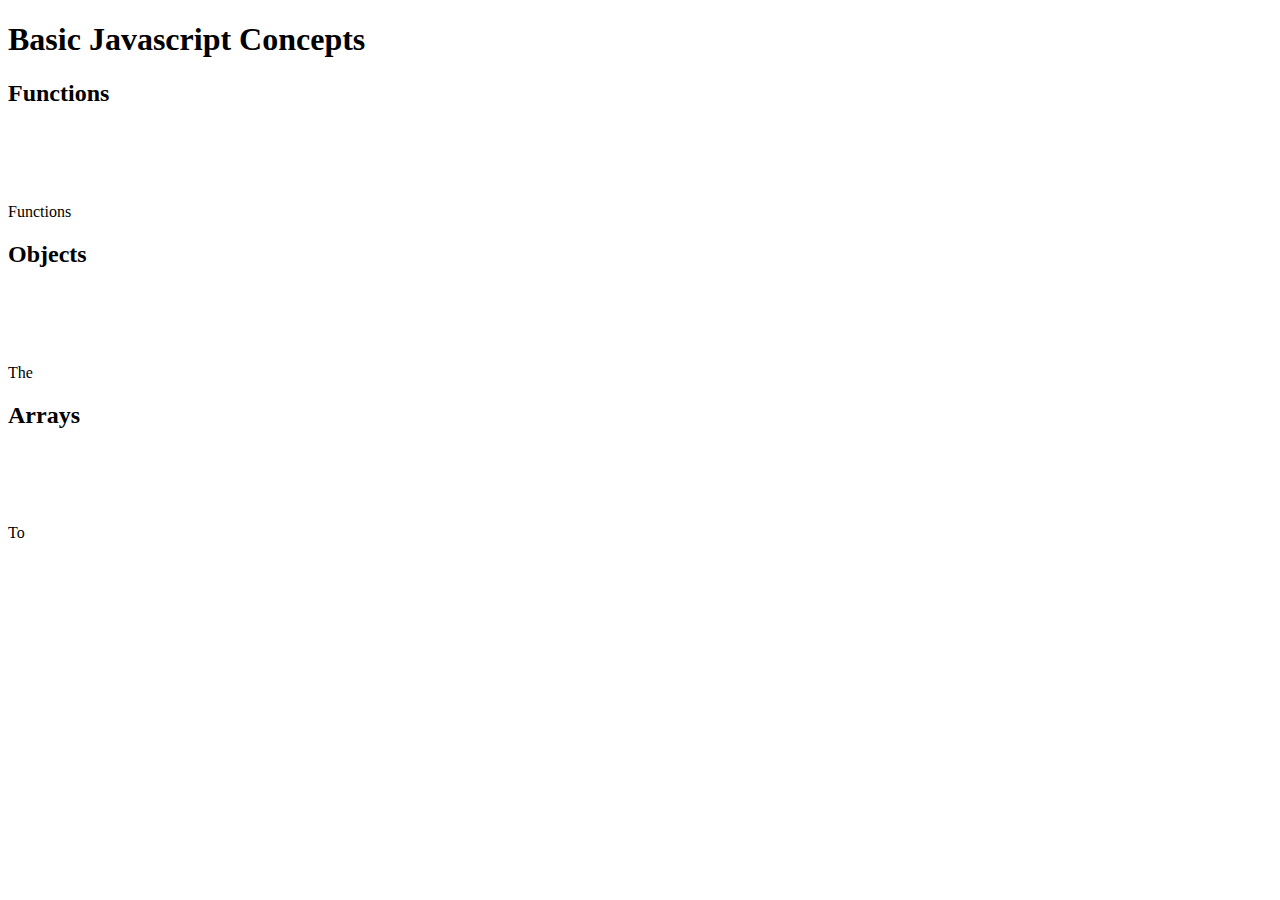
==== TW.html @ eb875498 "Tutorial Website" ====
<!DOCTYPE html>
<html lang="en">
<head>
<meta charset="UTF-8">
<meta name="viewport" content="width=device-width, initial-scale=1.0">
<meta http-equiv="X-UA-Compatible" content="ie=edge">
<title>Basic Javascript Concepts</title>
<link rel="stylesheet" href="./TW.css">
</head>
<body>

    <h1>Basic Javascript Concepts</h1>
    <p></p>

    <h2>Functions</h2>
    <div class="codeExample">
        <pre>
            <code>
                
            </code>
        </pre>
    </div>
    <p>Functions</p>


    <h2>Objects</h2>
    <div class="codeExample">
        <pre>
            <code>
                
            </code>
        </pre>
    </div>
    <p>The</p>


    <h2>Arrays</h2>
    <div class="codeExample">
        <pre>
            <code>
                
            </code>
        </pre>
    </div>
    <p>To</p>
    
</body>
</html>
---- TW.css ----
#codeExample{
height: 1px;
}

h1{
    font-family: 'Times New Roman', Times, serif
}
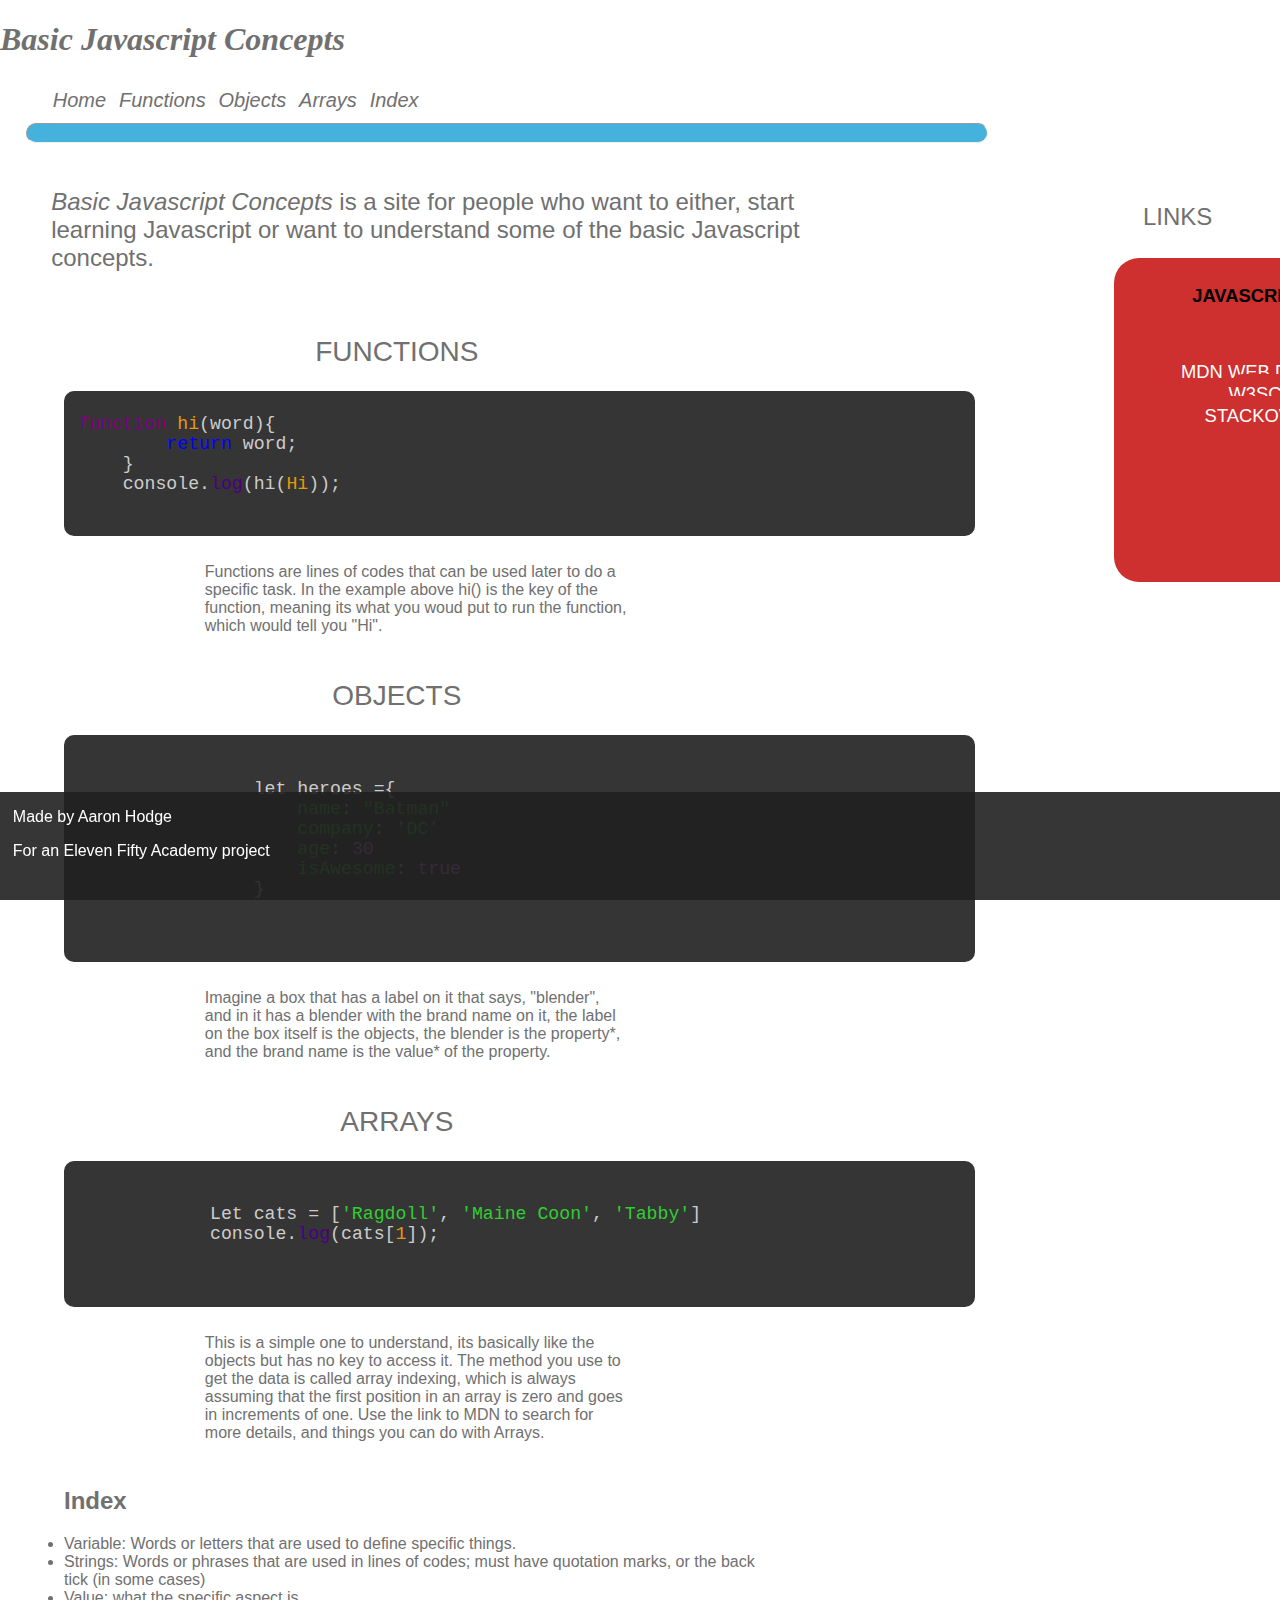
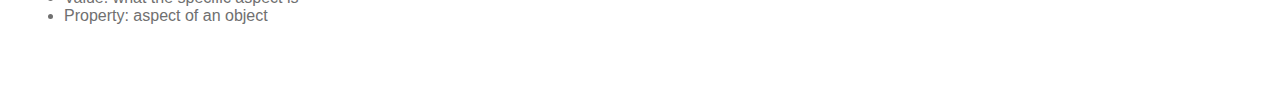
==== commit fbc74db3: "Progress" ====
--- a/TW.html
+++ b/TW.html
@@ -1,48 +1,146 @@
 <!DOCTYPE html>
 <html lang="en">
 <head>
-<meta charset="UTF-8">
-<meta name="viewport" content="width=device-width, initial-scale=1.0">
-<meta http-equiv="X-UA-Compatible" content="ie=edge">
-<title>Basic Javascript Concepts</title>
-<link rel="stylesheet" href="./TW.css">
-</head>
+        <meta charset="UTF-8">
+        <meta name="viewport" content="width=device-width, initial-scale=1.0">
+        <meta http-equiv="X-UA-Compatible" content="ie=edge">
+        <title>Basic Javascript Concepts</title>
+        <link rel="stylesheet" href="./TW.css">
+        <link rel="stylesheet" href="./Animation/animate.css">
+       
+    </head>
 <body>
+ <header id="Animation">
+    <h1 id='Name'>
+            <em>Basic Javascript Concepts</em>
+        </h1>
+    <nav>
+        <ul id="navLinks">
+           <li>
+               <a href="./TW.html" class="navLinks"><em>Home</em></a>
+            </li>
+            <li>
+                <a href= "#Functions" class="navLinks"><em>Functions</em></a>
+            </li>
+            <li>
+                <a href= "#Objects" class="navLinks"><em>Objects</em></a>
+            </li>
+            <li>
+            <a href= "#Arrays" class="navLinks"><em>Arrays</em></a>
+            </li>
+            <li>
+                <a href ='#Index' class="navLinks"><em>Index</em></a>
+            </li>
 
-    <h1>Basic Javascript Concepts</h1>
-    <p></p>
+        </ul>
+    </nav>
+    <hr class="bar" />
+</header>
+    <sidebar id="sidewrap">
+        <h3>LINKS</h3>
+        <div class="sideLink">
+            <h6 class="sideTitle">Javascript Info</h6>
+            <ul class="sideList">
+                <li>
+               <a href= "https://developer.mozilla.org/en-US/" class="sideLink" target= "blank">MDN Web Documents</a>
+                </li>
+                <li>
+                <a href= "https://www.w3schools.com/js/default.asp" class="sideLink" target= "blank">w3schools</a>
+                </li>
+                <li>
+                <a href= "https://stackoverflow.com/" class="sideLink" target="blank">stackoverflow</a>
+                </li>
+            </ul>
+        </div>
+    </sidebar>
+    <div id="beginning" class="animated">
+        <p>
+            <em>Basic Javascript Concepts</em> is a site for people who want to either,  start learning Javascript or want to understand some of the basic Javascript concepts.
+        </p>
+    </div>
 
-    <h2>Functions</h2>
-    <div class="codeExample">
-        <pre>
-            <code>
-                
-            </code>
-        </pre>
-    </div>
-    <p>Functions</p>
+    <section id="infoStuff">
+<article class="Info">
+    <a id="Functions"></a>
+<h2>Functions</h2>
+
+<div class="codeExample">
+    <pre><code><span class="functionKey">function</span> <span class="functionName">hi</span>(word){
+        <span class="keyword">return</span> word;
+    } 
+    console.<span class="method">log</span>(hi(<span class='param'>Hi</span>));</code></pre>
+</div>
+
+<div class='text'>
+    <p>Functions are lines of codes that can be used later to do a specific task. 
+        In the example above hi() is the key of the function, meaning its what you woud put to run the function, which would tell you "Hi".
+        
+</p>
+</div>
+</article>
 
 
-    <h2>Objects</h2>
-    <div class="codeExample">
-        <pre>
-            <code>
-                
-            </code>
-        </pre>
-    </div>
-    <p>The</p>
+<article class="Info">
+    <a id='Objects'></a>
+<h2>Objects</h2>
+
+<div class="codeExample">
+    <pre>
+        <code>
+                let heroes ={
+                    <span class="key">name</span>: <span class='stringValue'>"Batman"</span>
+                    <span class="key">company</span>: <span class='stringValue'>'DC'</span>
+                    <span class="key">age</span>: <span class='numValue'>30</span>
+                    <span class="key">isAwesome</span>: <span class='boolValue'>true</span>
+                }
+        </code>
+    </pre>
+</div>
+
+<div class='text'>
+    <p>Imagine a box that has a label on it that says, "blender", and in it has a blender with the brand name on it,
+        the label on the box itself is the objects, the blender is the property*, and the brand name is the value* of the property.
+    </p> 
+</div>
+</article>
 
 
+<article class='Info'>
+    <a id='Arrays'></a>
     <h2>Arrays</h2>
-    <div class="codeExample">
-        <pre>
-            <code>
-                
-            </code>
-        </pre>
-    </div>
-    <p>To</p>
-    
+
+<div class="codeExample">
+
+    <pre>
+        <code>
+            Let cats = [<span class='stringValue'>'Ragdoll'</span>, <span class='stringValue'>'Maine Coon'</span>, <span class='stringValue'>'Tabby'</span>]
+            console.<span class='method'>log</span>(cats[<span class='param'>1</span>]);  
+        </code>
+    </pre>
+</div>
+
+<div class='text'>
+    <p>This is a simple one to understand, its basically like the objects but has no key to access it.
+        The method you use to get the data is called array indexing, which is always assuming that the first position in an array is zero and goes in increments of one. 
+        Use the link to MDN to search for more details, and things you can do with Arrays.
+    </p>
+</div>
+</article>
+
+
+<article class='Info'></article>
+<div id='Index'>
+    <h2>Index</h2>
+    <p> <li>Variable: Words or letters that are used to define specific things.</li>
+       <li> Strings: Words or phrases that are used in lines of codes; must have quotation marks, or the back tick (in some cases)</li>
+        <li>Value: what the specific aspect is</li>
+        <li>Property: aspect of an object</li>
+    </p>
+</div>
+</section>
+<footer>
+    <p>Made by Aaron Hodge</p>
+    <p>For an Eleven Fifty Academy project</p>
+</footer>
 </body>
 </html>--- a/TW.css
+++ b/TW.css
@@ -1,8 +1,198 @@
-#codeExample{
-height: 1px;
+html, body{
+width: 100%;
+padding: 0;
+margin: 0;
+background-color: white;
+color: #707070;
+font-family: 'Segoe UI', Tahoma, Geneva, Verdana, sans-serif
+}
+
+.codeExample{
+font-family: 'Gill Sans', 'Gill Sans MT', Calibri, 'Trebuchet MS', sans-serif;
+background-color: rgb(53, 53, 53);
+color: white;
+min-height: 15vh;
+max-height: 50vh;
+width: 70vw;
+font-size: 140%;
+margin: auto auto 3vh auto;
+padding: 5px 0 5px 15px;
+border-radius: 10px;
 }
 
 h1{
     font-family: 'Times New Roman', Times, serif
 }
 
+.text{
+    font-family: 'Lucida Sans', 'Lucida Sans Regular', 'Lucida Grande', 'Lucida Sans Unicode', Geneva, Verdana, sans-serif
+}
+
+.sideLink{
+height: 35vh;
+width: 25vw;
+background-color: rgb(206, 47, 47);
+position: relative;
+top: 4vh;
+border-radius: 25px;
+text-transform: uppercase;
+margin-top: 3vh;
+padding-top: 1vh;
+}
+
+a.sideLink{
+    color: white;
+    text-decoration: none;
+    margin-right: 1vw;
+}
+
+a.sideLink:hover{
+color: orange
+} 
+
+#infoStuff{
+max-width: 55vw;
+margin: 5vw 5vw 5vw 5vw;
+}
+
+.Info{
+    max-width: 100%;
+    margin: 5vh 0 5vh 0;
+}
+
+.Info h2 {
+    text-align: center;
+    margin-right: 3vw;
+    font-size: 175%;
+    font-weight: 300;
+    text-transform: uppercase
+}
+
+.Info p {
+    width: 60%;
+    margin: auto;
+}
+
+hr.bar{
+    height: 2vh;
+    background-color: rgb(69, 178, 221);
+    margin:0 2vw 0 2vw;
+    border-radius: 15px;
+    width: 75%;
+}
+
+#sidewrap{
+float: right;
+margin-right: 3vw;
+width: 10vw;
+height: 30vh;
+text-align: center;
+}
+
+#sidewrap h3{
+font-weight: 100;
+font-size: 150%;
+position: relative;
+top: 4vh;
+}
+
+#sidewrap h6{
+margin: 2vh auto auto auto;
+}
+
+.sideList{
+list-style-type: none;
+font-size: 115%;
+}
+
+.sideTitle{
+font-size: 115%;
+color: black;
+}
+
+code{
+    color: rgb(204, 204, 204);
+}
+
+footer{
+color: white;
+position: fixed;
+background-color: rgb(32, 32, 32, .9);
+bottom: 0;
+height: 12vh;
+width: 100%;
+padding-left: 1vw;
+}
+
+.functionKey{
+color: purple
+}
+
+.functionName{
+color: rgb(230, 153, 10)
+}
+
+.keyword{
+color: blue
+}
+
+.method{
+color: indigo
+}
+
+.key{
+color: limegreen;
+}
+
+.stringValue{
+color: limegreen;
+}
+
+.numValue{
+color: violet;
+}
+
+.boolValue{
+color: violet;
+}
+
+.param{
+    color: rgb(230, 153, 10)
+}
+
+#beginning{
+max-width: 60%;
+margin: 5vh 0 0 4vw;
+font-size: 150%;
+}
+
+.Name{
+font-size: 400%;
+margin: 0;
+position: relative;
+left: 2vw;
+top: 9vh;
+font-weight: 100;
+max-width: 40%;
+}
+
+#navLinks{
+display: flex;
+flex-direction: row;
+font-size: 125%;
+width: 10vw;
+position: relative;
+left: 0;
+top: 1vh;
+list-style-type: none;
+}
+
+a.navLinks{
+color: #707070;
+margin-left: 1vw;
+text-decoration: none;
+}
+
+.navLinks :hover{
+    color: orange;
+}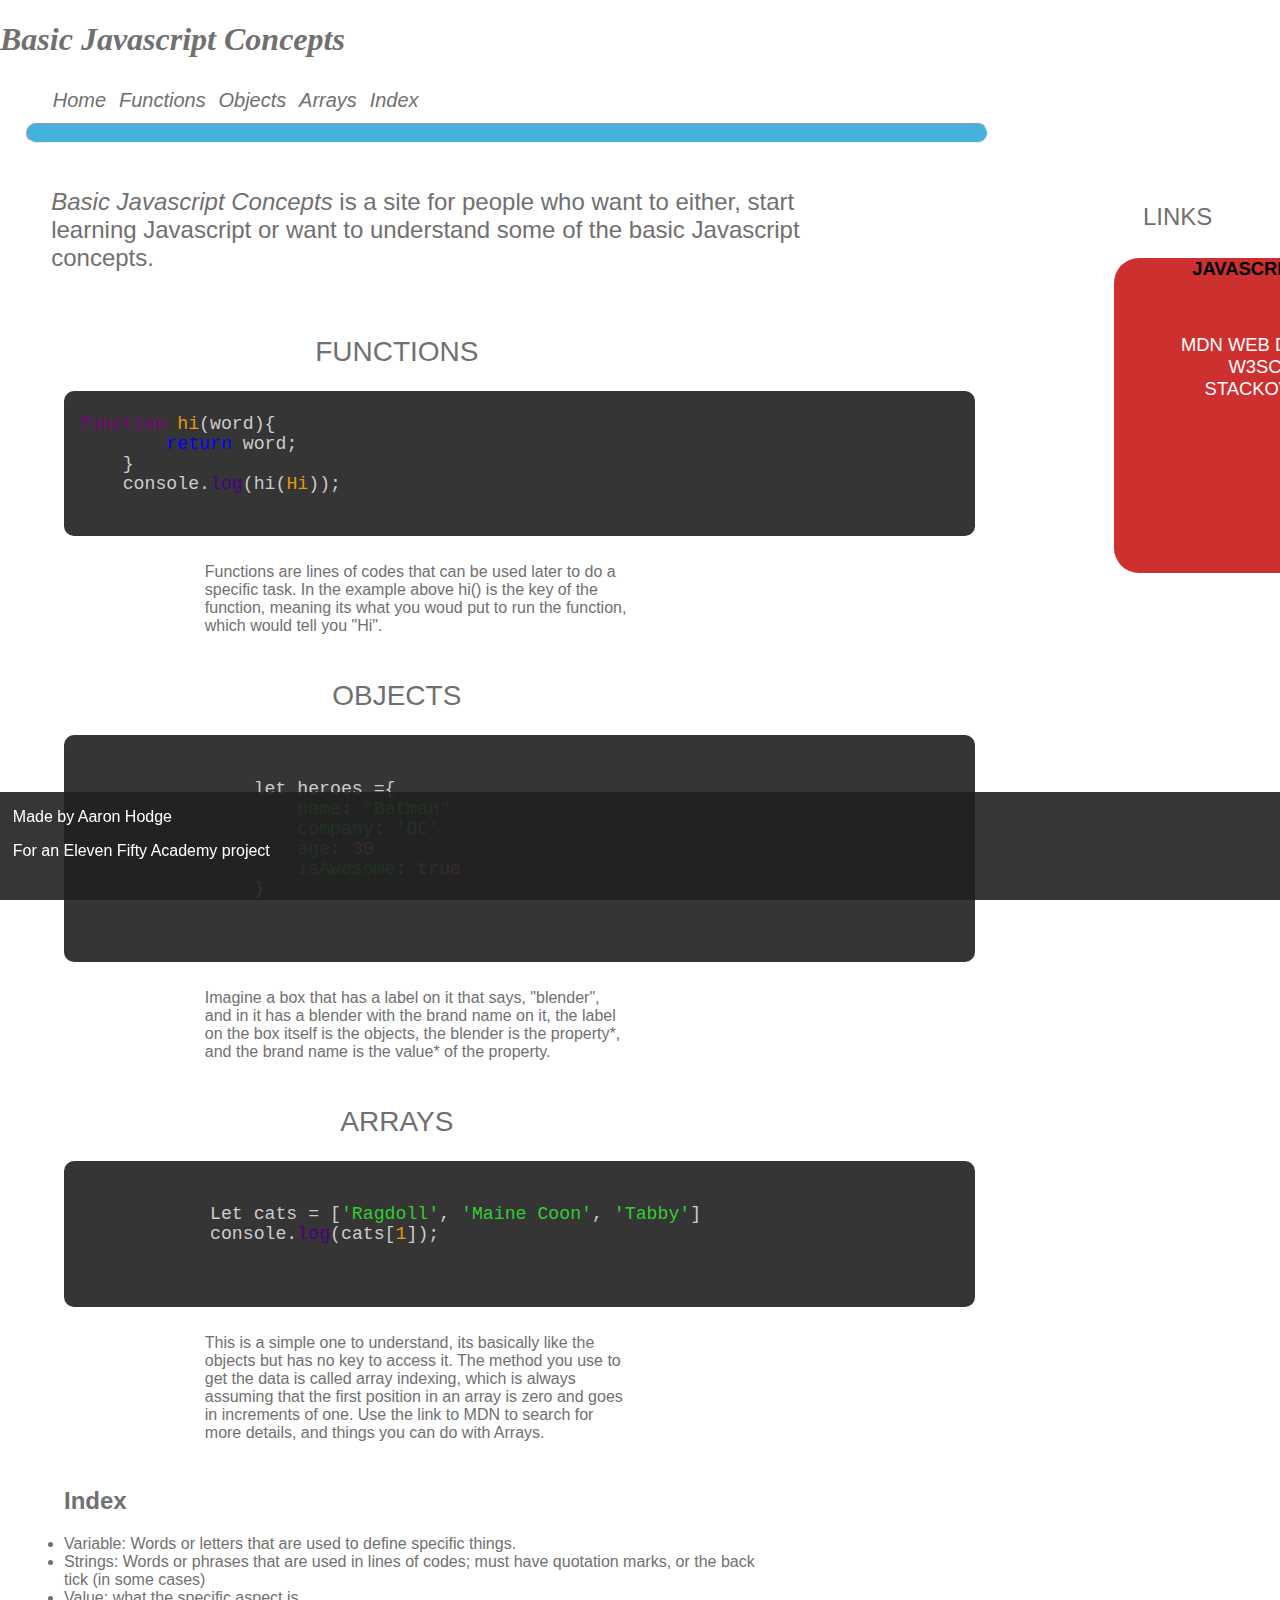
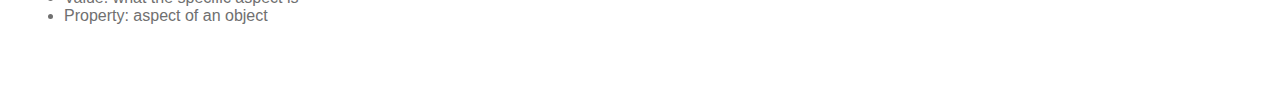
==== commit 769433d5: "progress" ====
--- a/TW.html
+++ b/TW.html
@@ -36,7 +36,7 @@
     </nav>
     <hr class="bar" />
 </header>
-    <sidebar id="sidewrap">
+    <sidebar id="sidewrap" class="animated bounceInDown">
         <h3>LINKS</h3>
         <div class="sideLink">
             <h6 class="sideTitle">Javascript Info</h6>
@@ -53,7 +53,7 @@
             </ul>
         </div>
     </sidebar>
-    <div id="beginning" class="animated">
+    <div id="beginning">
         <p>
             <em>Basic Javascript Concepts</em> is a site for people who want to either,  start learning Javascript or want to understand some of the basic Javascript concepts.
         </p>
--- a/TW.css
+++ b/TW.css
@@ -37,7 +37,6 @@
 border-radius: 25px;
 text-transform: uppercase;
 margin-top: 3vh;
-padding-top: 1vh;
 }
 
 a.sideLink{
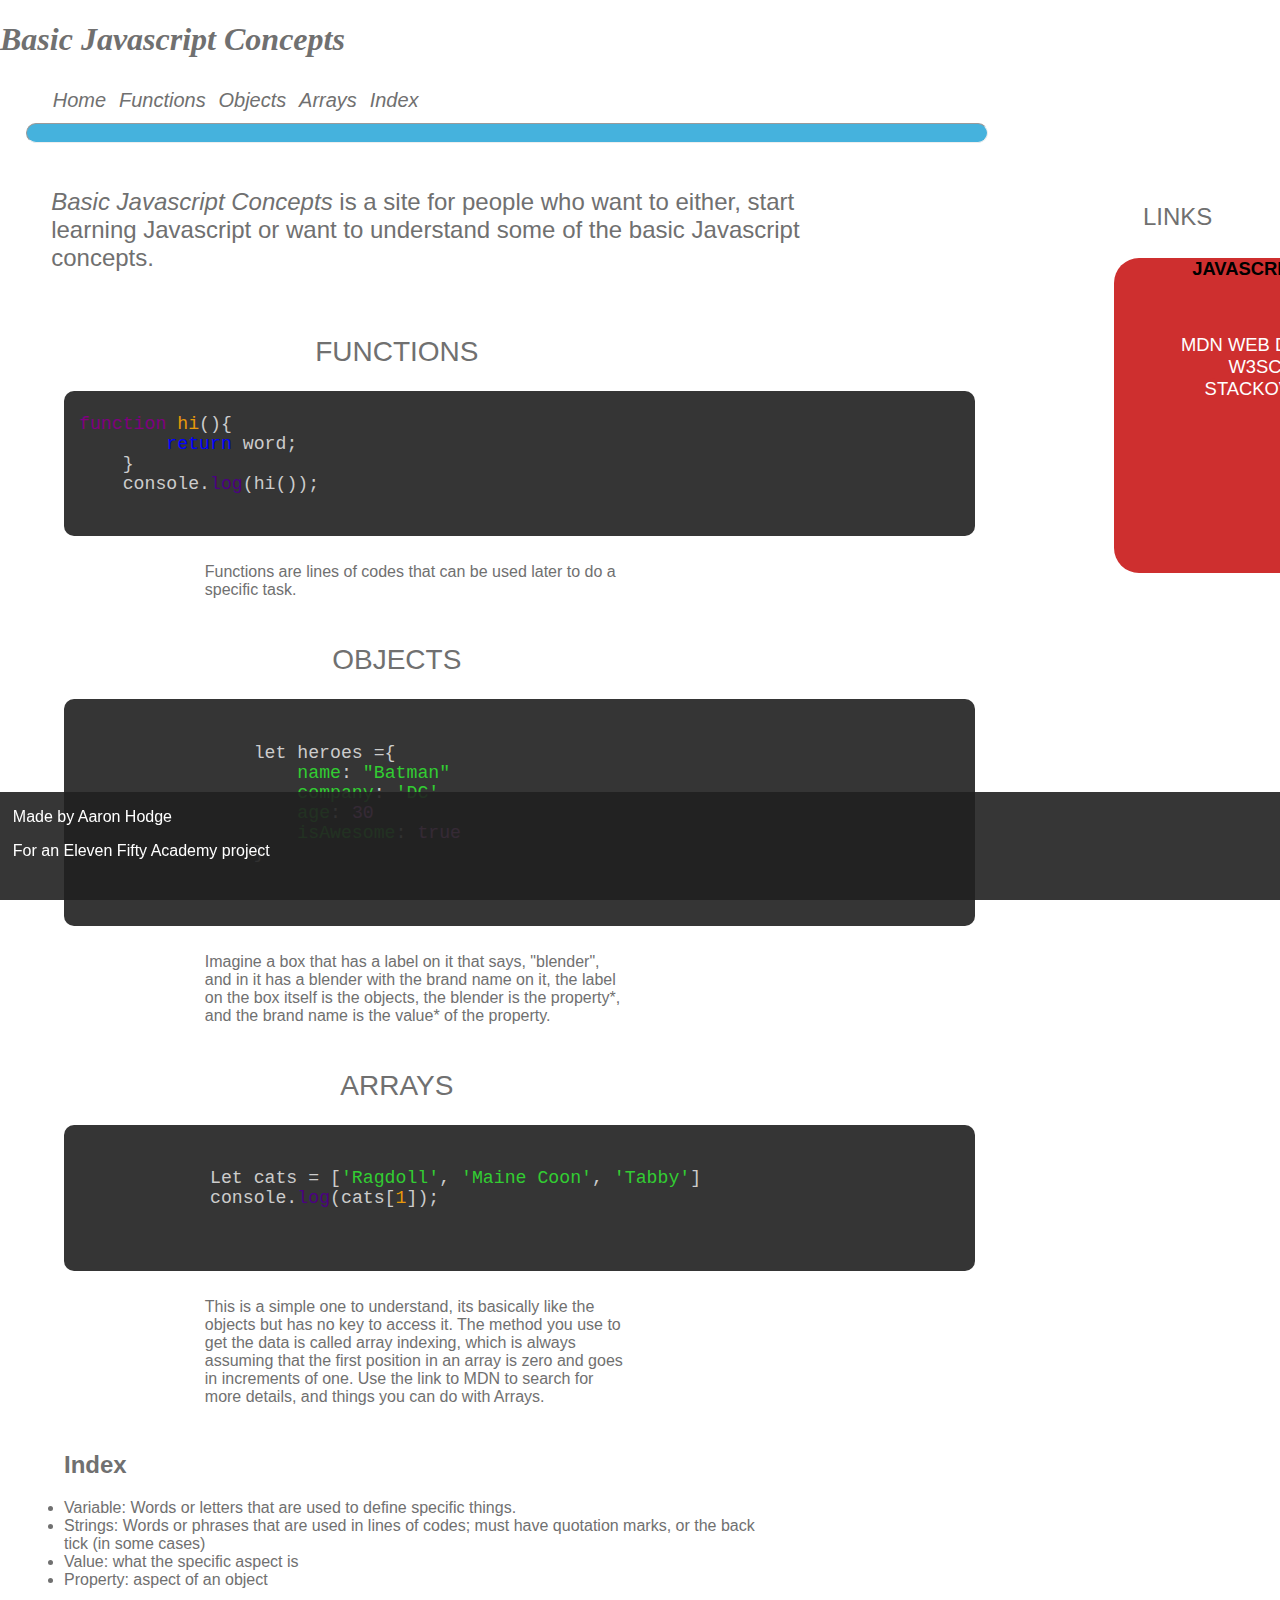
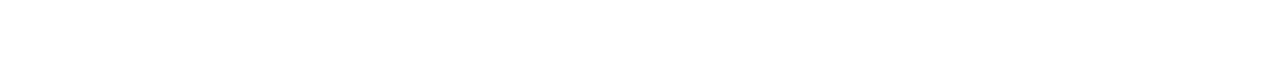
==== commit 6313dac5: "progress" ====
--- a/TW.html
+++ b/TW.html
@@ -65,15 +65,14 @@
 <h2>Functions</h2>
 
 <div class="codeExample">
-    <pre><code><span class="functionKey">function</span> <span class="functionName">hi</span>(word){
+    <pre><code><span class="functionKey">function</span> <span class="functionName">hi</span>(){
         <span class="keyword">return</span> word;
     } 
-    console.<span class="method">log</span>(hi(<span class='param'>Hi</span>));</code></pre>
+    console.<span class="method">log</span>(hi());</code></pre>
 </div>
 
 <div class='text'>
     <p>Functions are lines of codes that can be used later to do a specific task. 
-        In the example above hi() is the key of the function, meaning its what you woud put to run the function, which would tell you "Hi".
         
 </p>
 </div>
